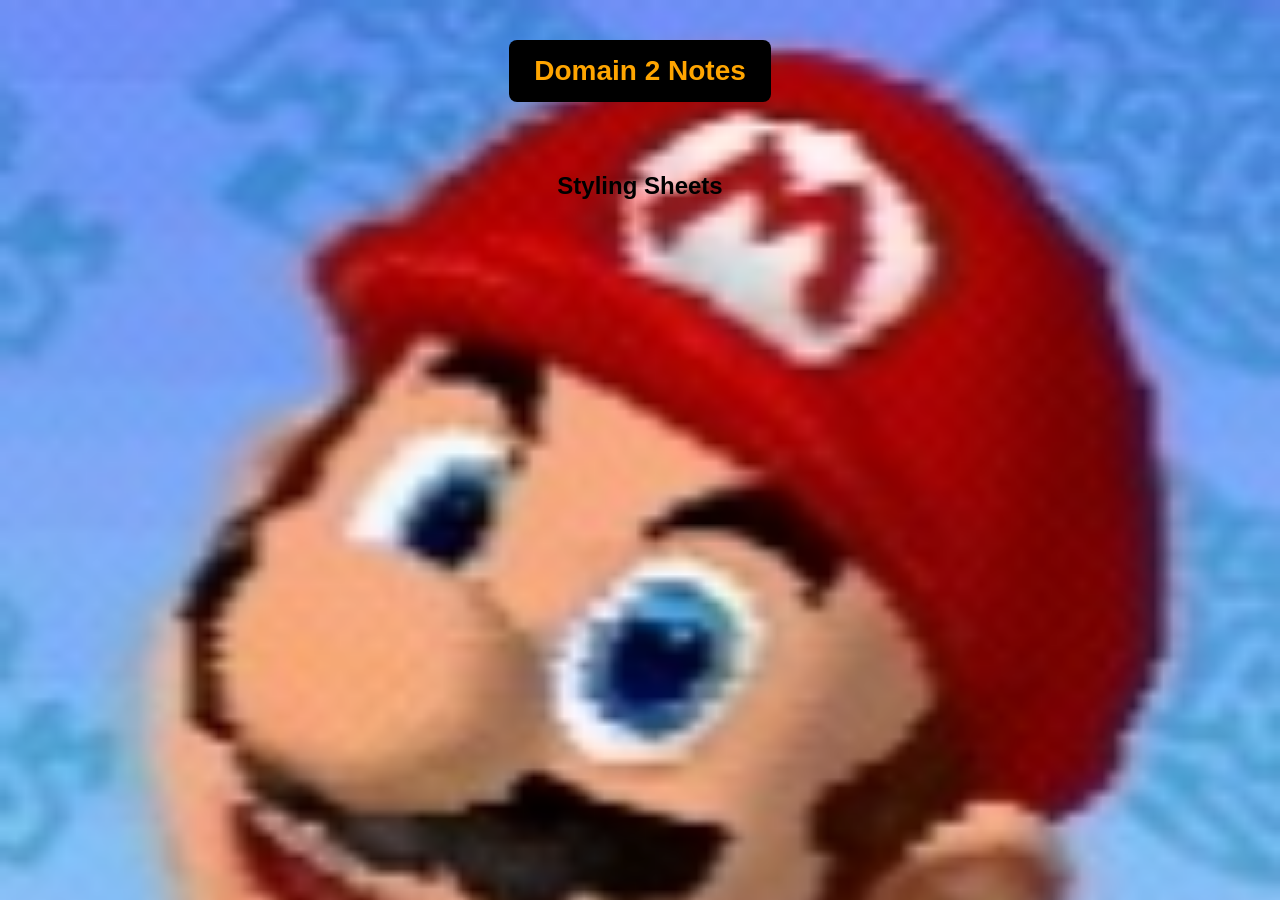
==== domain2Notes.html @ 3620c982 "Create domain2Notes.html" ====
<!DOCTYPE html>
<html>
  <head>
    <title>Domain 2 Notes</title>
    <link rel="stylesheet" href="css/style.css">
  </head>
  <body>
    <h1>Domain 2 Notes</h1>
    <h2>Styling Sheets</h2>
  </body>
</html>
---- css/style.css ----
body {
  background-color: lightblue;
  background-image: url(../assets/images/marioBackground.png);
  background-size: cover;
  font-family: Verdana, sans-serif;
  margin: 0;
  padding: 40px 20px;
  display: flex;
  flex-direction: column;
  align-items: center;
  gap: 30px;
}

h1 {
  color: orange; 
  background: black; 
  padding: 15px 25px; 
  border-radius: 8px; 
  display: inline-block; 
  margin: 0 0 20px 0;
  font-size: 28px;
}

p {
  font-family: verdana;
  font-size: 20px;
}

div {
  background: white;
  padding: 30px;
  border-radius: 12px;
  box-shadow: 0 8px 16px rgba(0, 0, 0, 0.2);
  width: 100%;
  max-width: 600px;
  box-sizing: border-box;
  text-align: center;
}

.important {
  font-size: 70px;
  font-weight: bold;
}
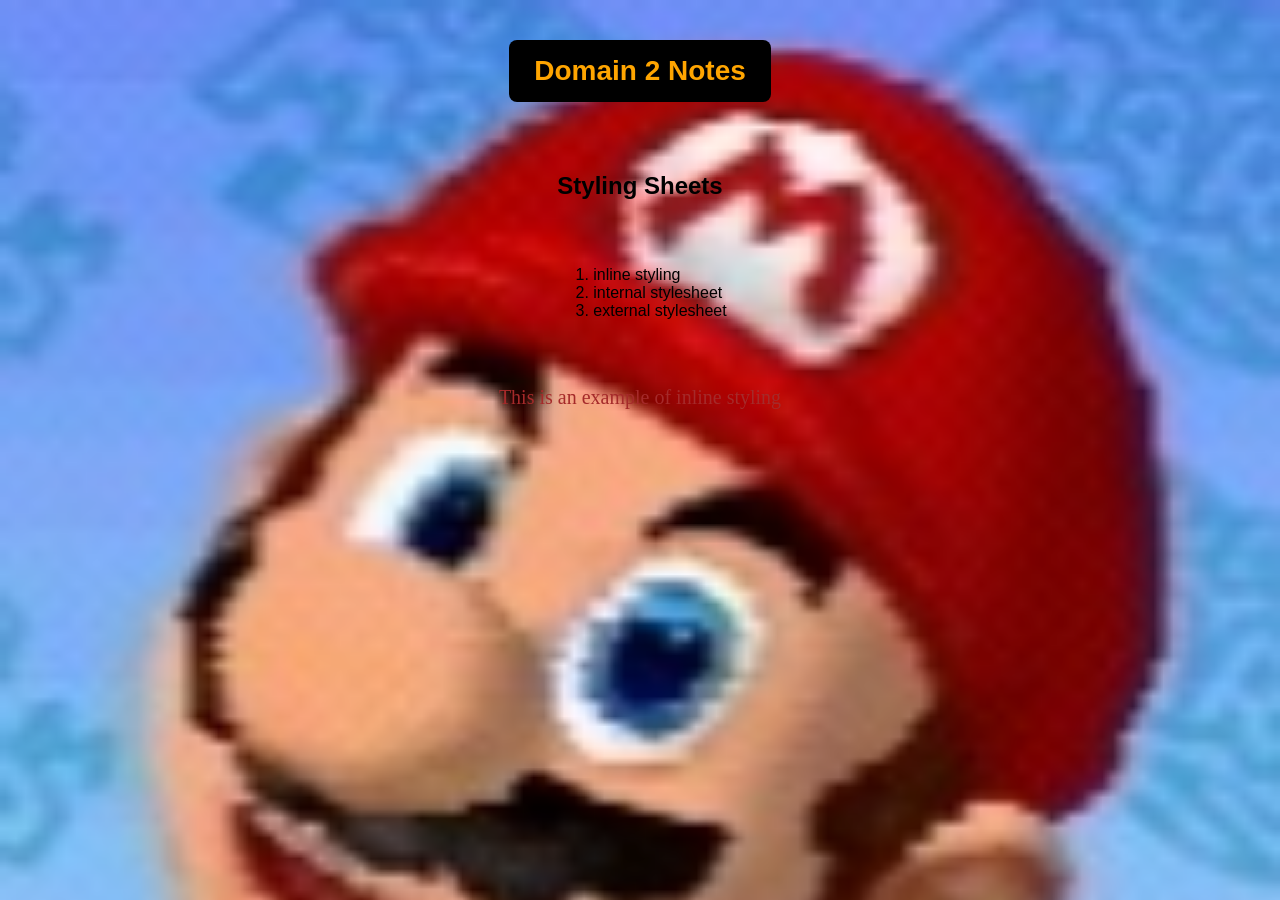
==== commit 720c6e09: "Update domain2Notes.html" ====
--- a/domain2Notes.html
+++ b/domain2Notes.html
@@ -7,5 +7,16 @@
   <body>
     <h1>Domain 2 Notes</h1>
     <h2>Styling Sheets</h2>
+
+    <ol>
+      <li>inline styling</li>
+      <li>internal stylesheet</li>
+      <li>external stylesheet</li>
+    </ol>
+
+    <!-- Below is an example of inline styling-->
+
+    <p style="color: brown;">This is an example of inline styling</p>
+    
   </body>
 </html>
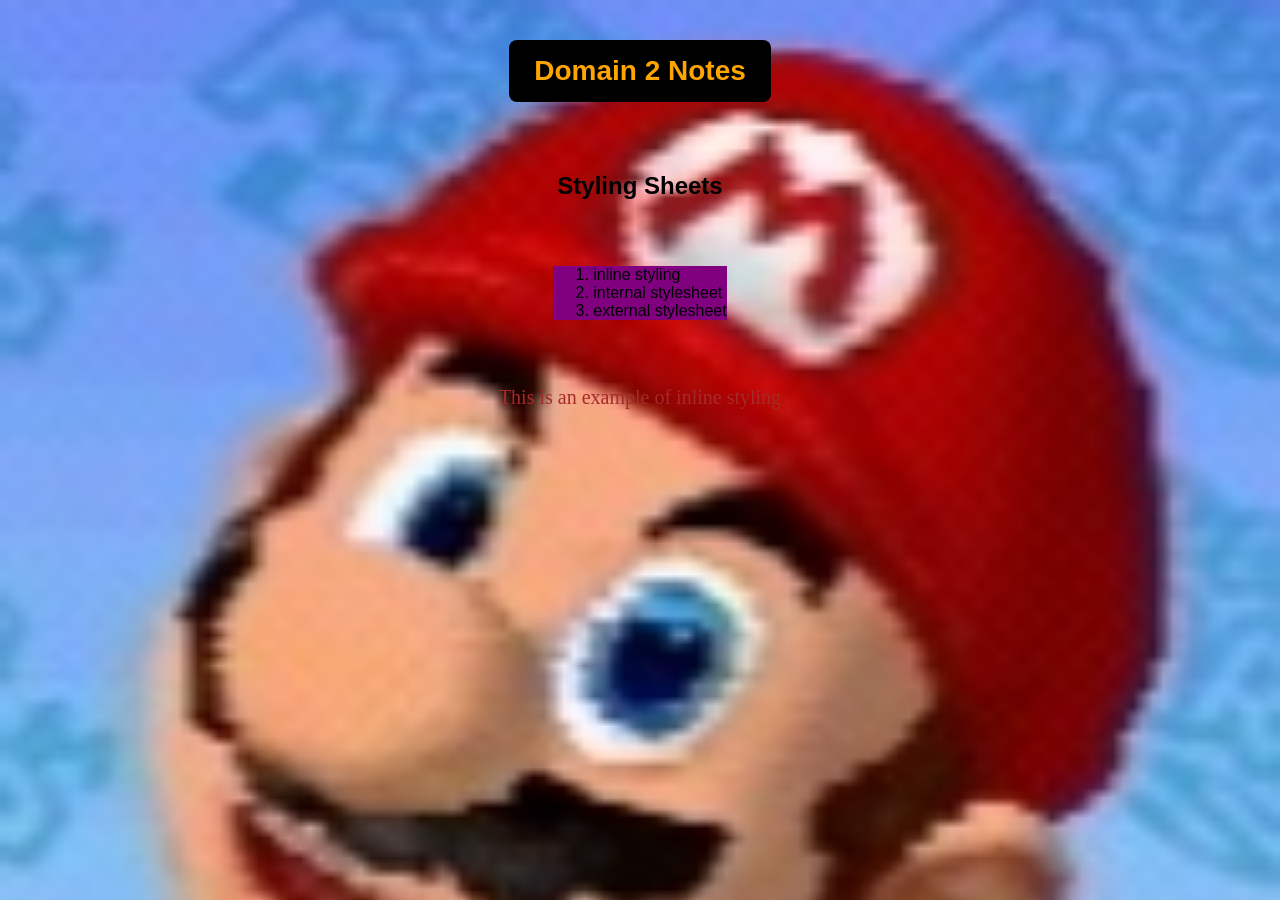
==== commit e045ed13: "Update domain2Notes.html" ====
--- a/domain2Notes.html
+++ b/domain2Notes.html
@@ -3,6 +3,17 @@
   <head>
     <title>Domain 2 Notes</title>
     <link rel="stylesheet" href="css/style.css">
+    
+    <!--Below is an example is an example of an internal style sheet or internal styling-->
+    <style>
+      p {
+        color:red;
+      }
+
+      ol {
+        background-color: purple;
+      }
+    </style>
   </head>
   <body>
     <h1>Domain 2 Notes</h1>
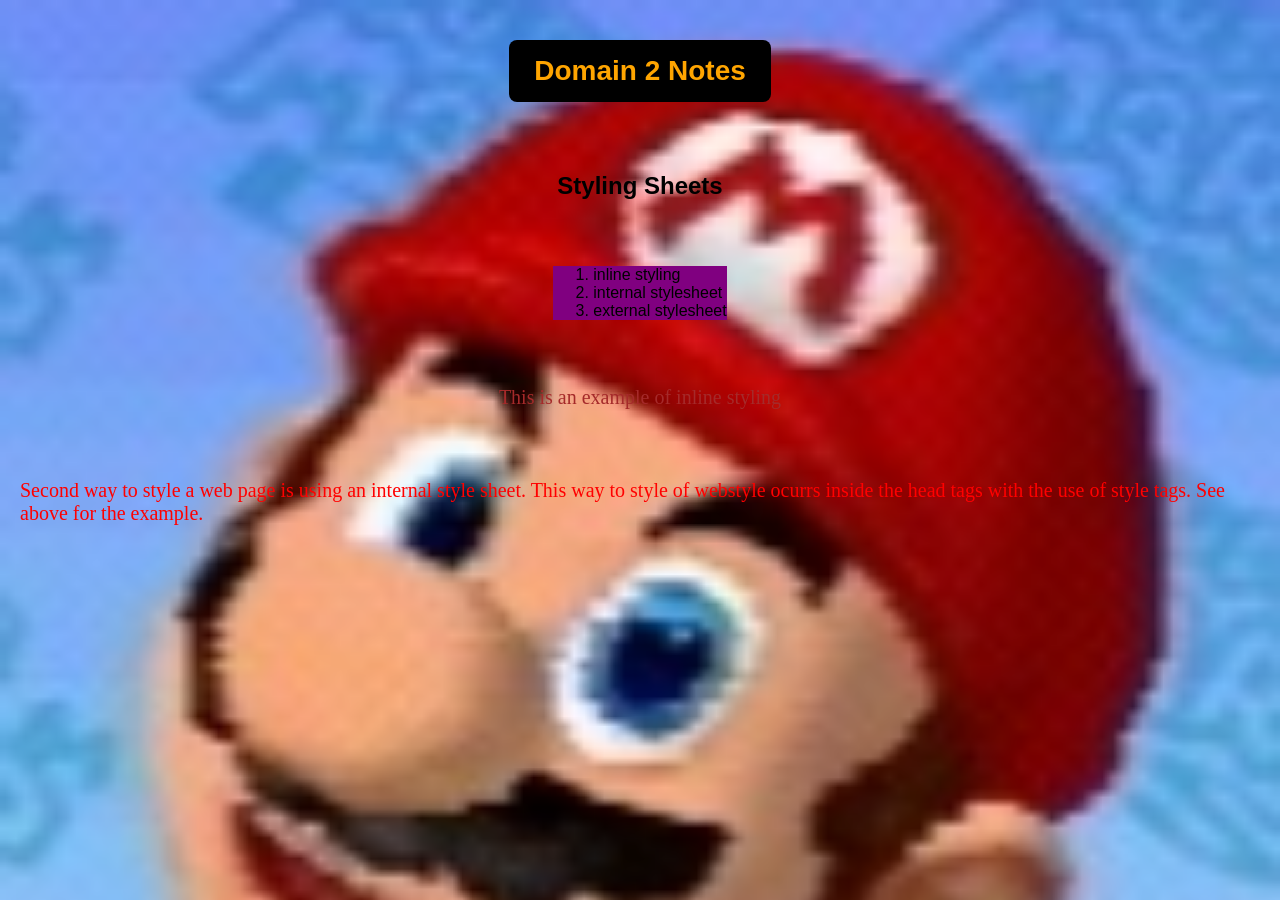
==== commit 81bbecc1: "Update domain2Notes.html" ====
--- a/domain2Notes.html
+++ b/domain2Notes.html
@@ -28,6 +28,10 @@
     <!-- Below is an example of inline styling-->
 
     <p style="color: brown;">This is an example of inline styling</p>
+
+    <p>Second way to style a web page is using an internal style sheet. 
+      This way to style of webstyle ocurrs inside the head tags with the use of style tags. 
+      See above for the example.</p>
     
   </body>
 </html>
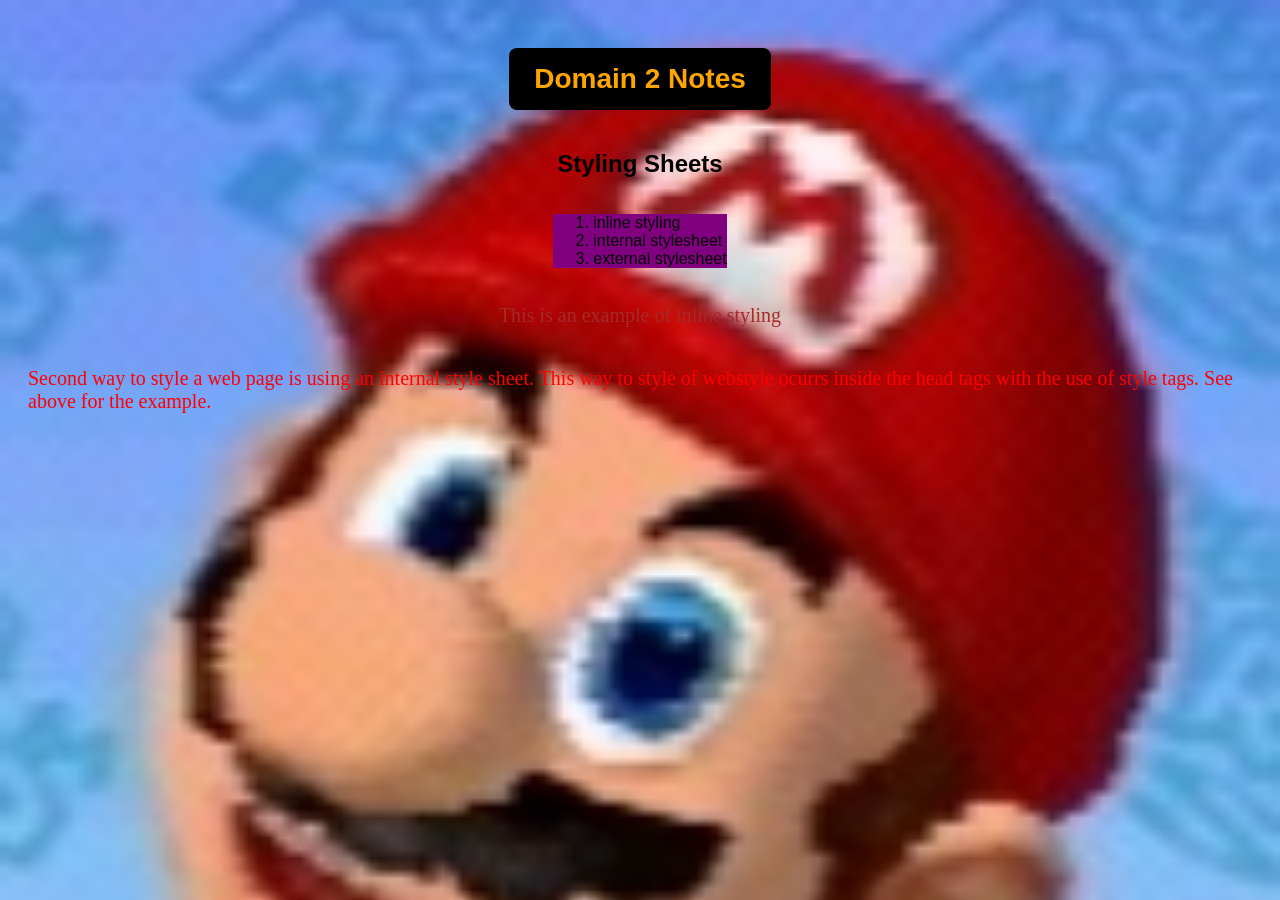
==== commit f66ac9a8: "Update domain2Notes.html" ====
--- a/domain2Notes.html
+++ b/domain2Notes.html
@@ -12,6 +12,7 @@
 
       ol {
         background-color: purple;
+        box-sizing: border-box;
       }
     </style>
   </head>
--- a/css/style.css
+++ b/css/style.css
@@ -3,12 +3,11 @@
   background-image: url(../assets/images/marioBackground.png);
   background-size: cover;
   font-family: Verdana, sans-serif;
-  margin: 0;
+  margin: 15;
   padding: 40px 20px;
   display: flex;
   flex-direction: column;
   align-items: center;
-  gap: 30px;
 }
 
 h1 {
@@ -32,9 +31,7 @@
   border-radius: 12px;
   box-shadow: 0 8px 16px rgba(0, 0, 0, 0.2);
   width: 100%;
-  max-width: 600px;
   box-sizing: border-box;
-  text-align: center;
 }
 
 .important {
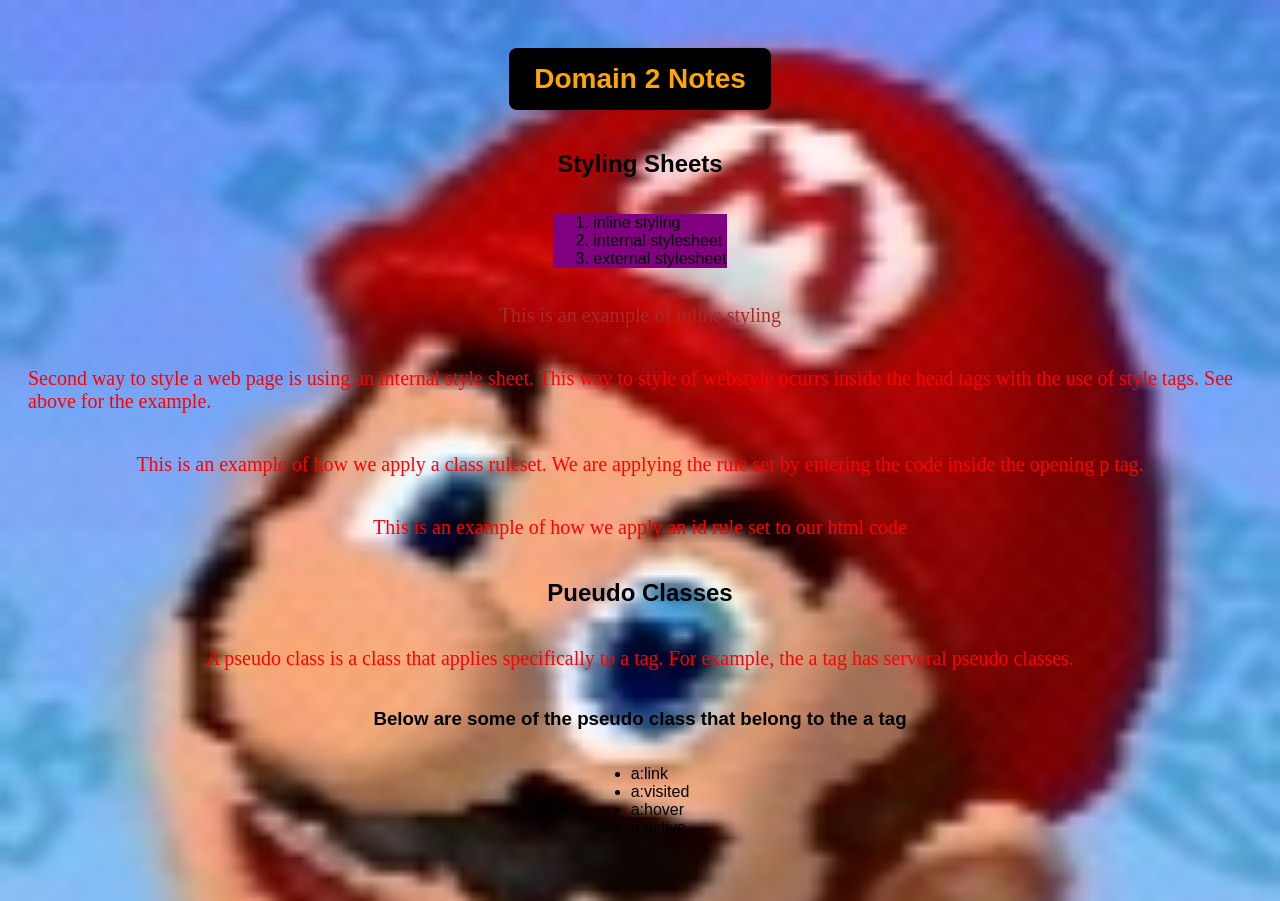
==== commit a58a7657: "Added more notes" ====
--- a/domain2Notes.html
+++ b/domain2Notes.html
@@ -33,6 +33,28 @@
     <p>Second way to style a web page is using an internal style sheet. 
       This way to style of webstyle ocurrs inside the head tags with the use of style tags. 
       See above for the example.</p>
-    
+
+    <p class="class"> This is an example of how we apply a class ruleset. We are 
+      applying the rule set by entering the code inside the opening p tag. </p>
+
+    <p id="newId">This is an example of how we apply an id rule set to our html code</p>
+
+    <h2>Pueudo Classes</h2>
+    <p>A pseudo class is a class that applies specifically to a tag. For example, the a tag has serveral pseudo classes.</p>
+    <h3>Below are some of the pseudo class that belong to the a tag</h3>
+
+      <ul>
+        <!--the link pseudo class is to style unvisted links-->
+        <li>a:link</li>
+        
+        <!--The below pseudo class is used to style links that have been already click and visited in their browser history. -->
+        <li>a:visited</li>
+
+        <!-- The below pseudo class is used to style what you will see when a user hovers their mouse pointer over a link. -->
+        <li>a:hover</li>
+
+        <!--The below pseudo class is used to style the links at the exact moment it is clicked of activated.-->
+        <li>a:active</li>
+      </ul>
   </body>
 </html>
--- a/css/style.css
+++ b/css/style.css
@@ -38,3 +38,7 @@
   font-size: 70px;
   font-weight: bold;
 }
+
+#game {
+  border-color: blue;
+}
